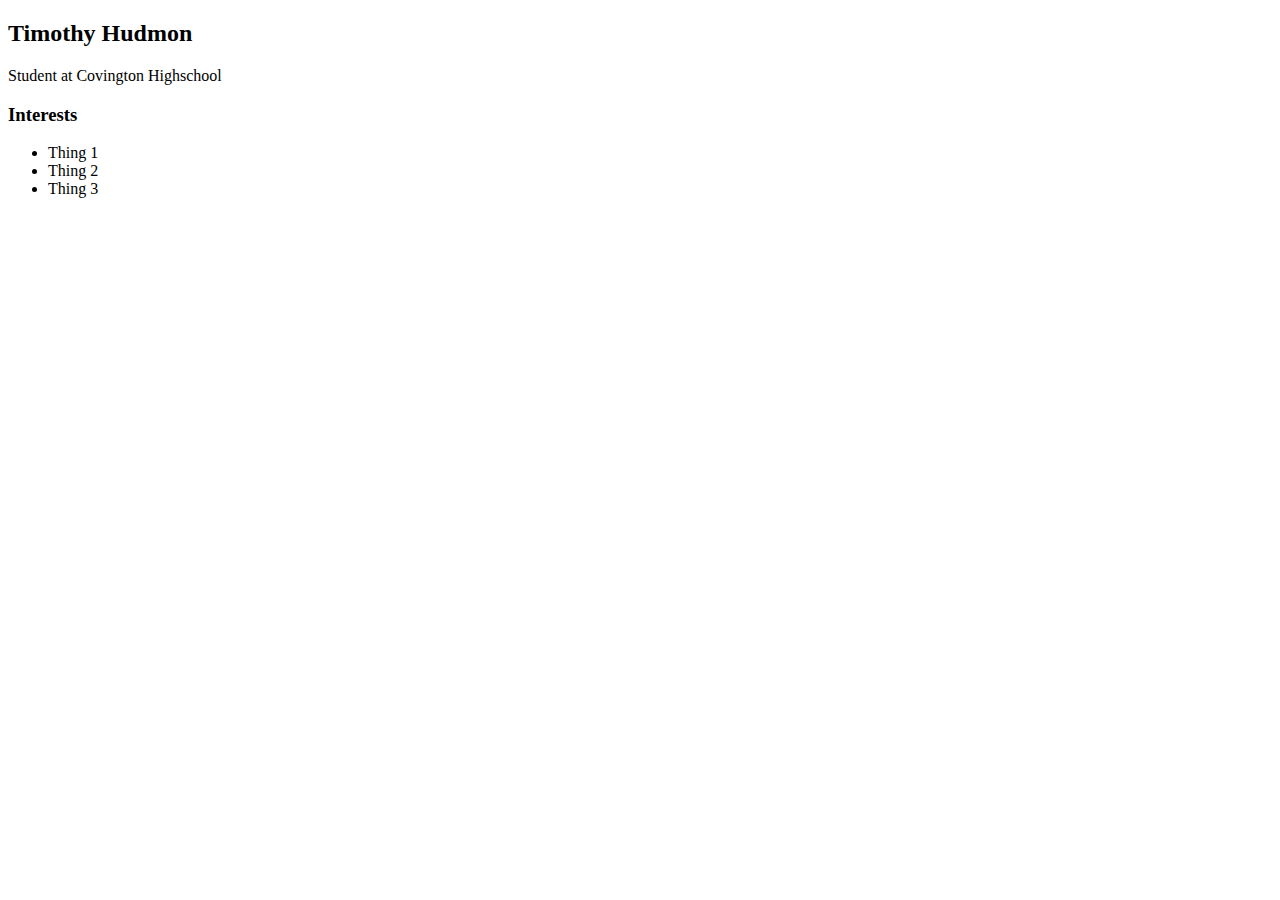
==== index.html @ 783b9d44 "add index.html and css files" ====
<!DOCTYPE HTML>
<html>
    <head>
        <title>Timmy's amazing website</title>
        <link rel="stylesheet" href="style.css">
    </head>

    <body>

    </body>
</html>

<body>
    <!-- All contents go here -->
    <div>
        <nav>

        </nav>

        <main>
            <!--Sidebar Section-->
            <div>

            </div>
            <!--Content section-->
            <div>
                <h2>Timothy Hudmon</h2>
                    <p>Student at Covington Highschool</p>
                    <!--Interests Section-->
                    <div>
                        <h3>Interests</h3>
                        <ul>
                            <li>Thing 1</li>
                            <li>Thing 2</li>
                            <li>Thing 3</li>
                        </ul>
                    </div>
            </div>
        </main>
        
    </div>
</body>
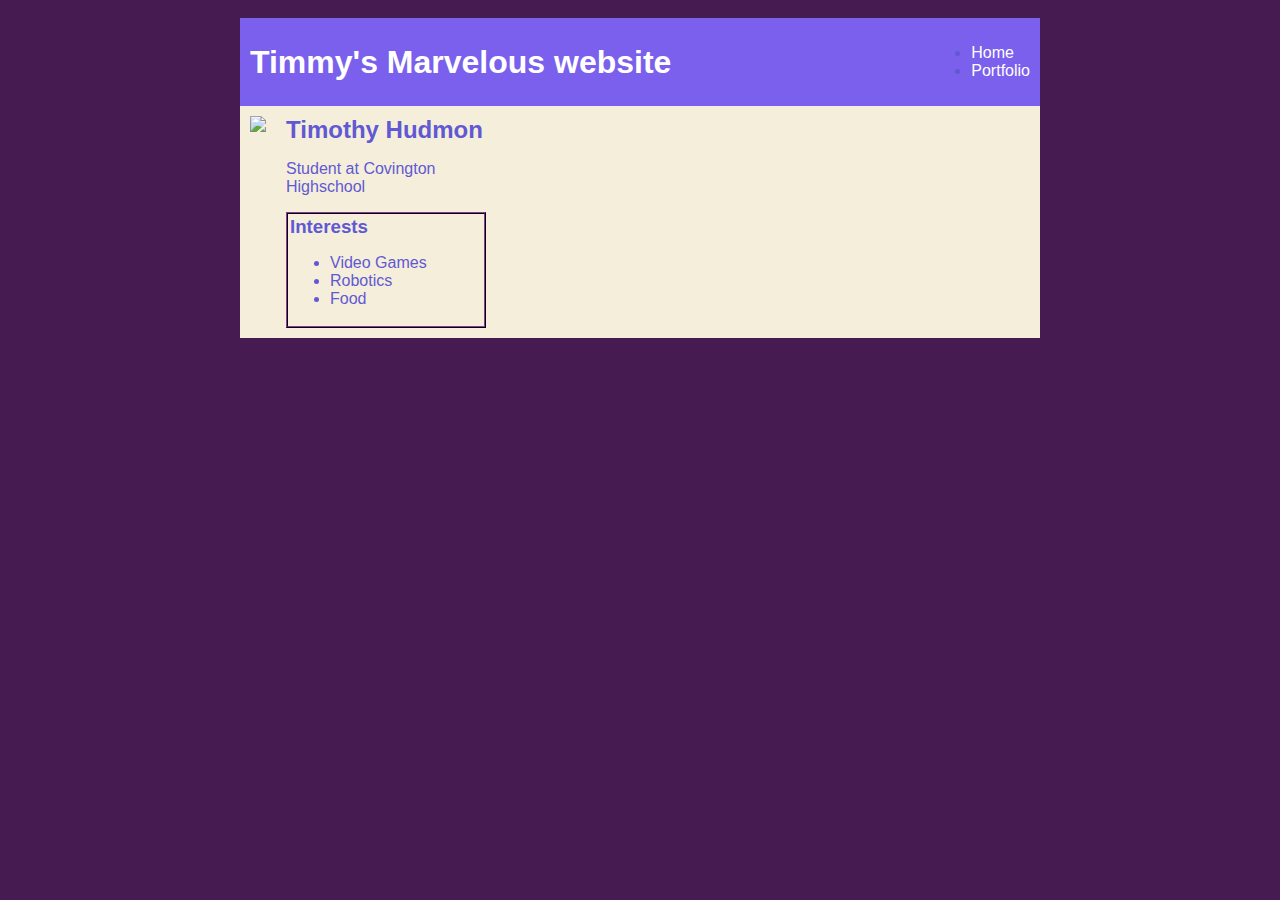
==== commit 55894604: "TimmyWeb" ====
--- a/index.html
+++ b/index.html
@@ -3,40 +3,48 @@
     <head>
         <title>Timmy's amazing website</title>
         <link rel="stylesheet" href="style.css">
+        
     </head>
-
-    <body>
-
-    </body>
-</html>
 
 <body>
     <!-- All contents go here -->
-    <div>
+    <div id="all-contents">
         <nav>
-
+            <h1>
+                Timmy's Marvelous website
+            </h1>
+            <ul id="nav-ul">
+                <li id="nav-li">
+                  <a href="index.html"> Home </a>
+                </li id="nav-li">
+                <li>
+                  <a href="portfolio.html"> Portfolio </a>
+              </li>
+            </ul> 
         </nav>
 
         <main>
             <!--Sidebar Section-->
             <div>
-
+                <img class="sidebar-img" src="https://c4.wallpaperflare.com/wallpaper/853/586/450/universe-abstract-cube-gradient-wallpaper-preview.jpg">
             </div>
             <!--Content section-->
-            <div>
+            
+            <div class="sidebar-img">
                 <h2>Timothy Hudmon</h2>
                     <p>Student at Covington Highschool</p>
                     <!--Interests Section-->
-                    <div>
+                    <div id="interests">
                         <h3>Interests</h3>
                         <ul>
-                            <li>Thing 1</li>
-                            <li>Thing 2</li>
-                            <li>Thing 3</li>
+                            <li>Video Games</li>
+                            <li>Robotics</li>
+                            <li>Food</li>
                         </ul>
                     </div>
             </div>
         </main>
         
     </div>
-</body>+</body>
+</html>--- a/style.css
+++ b/style.css
@@ -0,0 +1,63 @@
+body {
+    background: rgb(69, 27, 82);
+    color: rgb(97, 89, 211);
+    padding: 10px;
+    font-family: arial;
+}
+#all-contents {
+  max-width: 800px;
+    margin: auto;
+}
+
+/* navigation menu */
+nav {
+    background: rgb(122, 96, 236);
+   margin: 0 auto;
+    display: flex;
+    padding: 10px;
+}
+h1 {
+    display: flex;
+    align-items: center;
+    color: white;
+    flex: 1;
+    margin: 0;
+}
+#nav-ul {
+    list-style-image: none;
+}
+.nav-li {
+    display: inline-block;
+    padding: 0 10px;
+}
+a {
+    text-decoration: none;
+    color: #ffffff;
+}
+
+/* main container area beneath menu */
+main {
+    background: rgb(245, 238, 219);
+    display: flex;
+}
+.sidebar {
+    margin-right: 25px;
+    padding: 10px;
+}
+.sidebar-img {
+    width: 200px;
+    padding: 10px
+}
+.content {
+    flex: 1;
+    padding: 15px;
+}
+
+/* portfolio styles */
+#interests {
+    border: 2px rgb(69, 27, 82) ridge;
+    padding: 2px;
+}
+h2, h3 {
+    margin: 0px;
+}
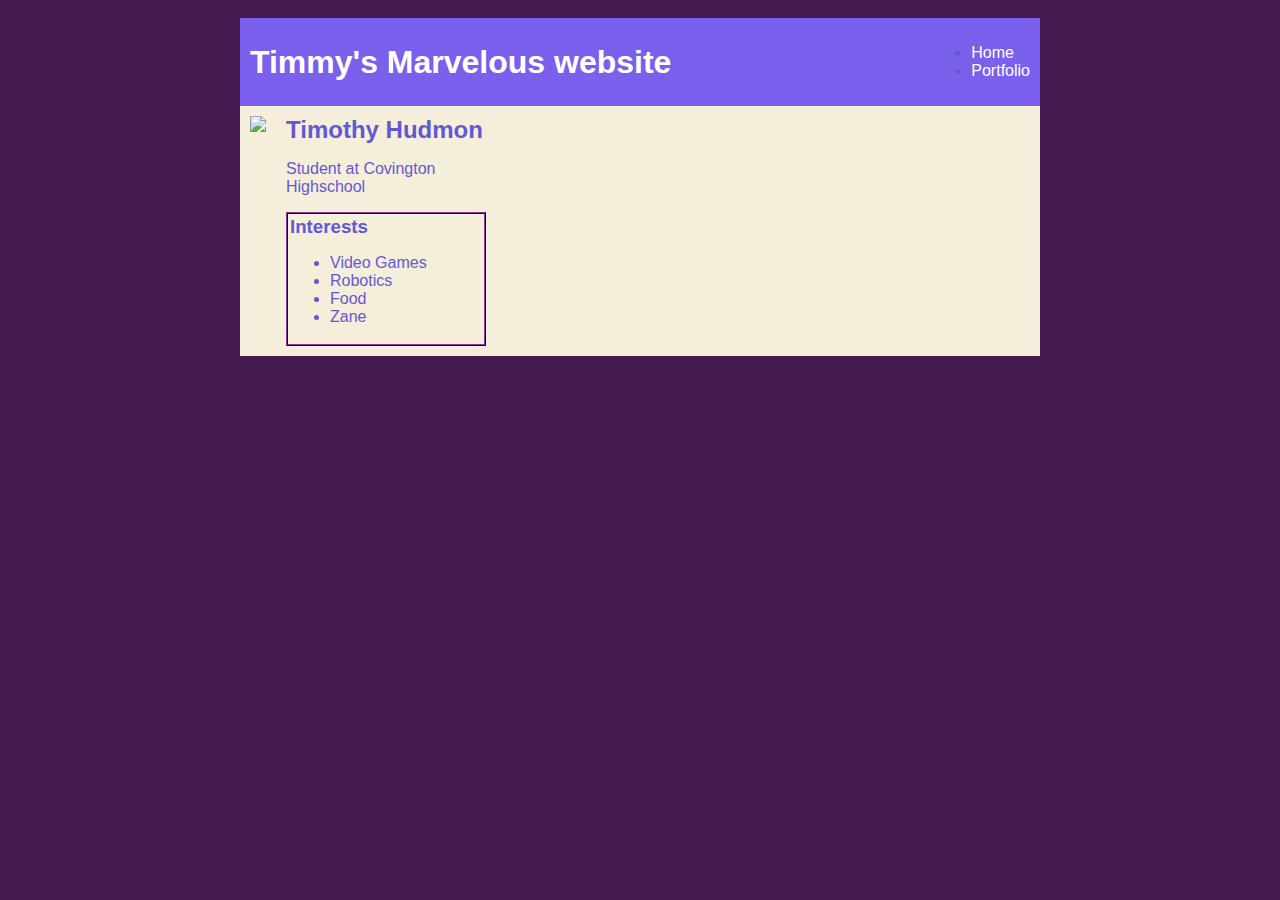
==== commit 2262343b: "add portfolio.html file" ====
--- a/index.html
+++ b/index.html
@@ -1,7 +1,7 @@
 <!DOCTYPE HTML>
 <html>
     <head>
-        <title>Timmy's amazing website</title>
+        <title>Timmy's marvelous website</title>
         <link rel="stylesheet" href="style.css">
         
     </head>
@@ -40,6 +40,7 @@
                             <li>Video Games</li>
                             <li>Robotics</li>
                             <li>Food</li>
+                            <li>Zane</li>
                         </ul>
                     </div>
             </div>
--- a/style.css
+++ b/style.css
@@ -61,3 +61,79 @@
 h2, h3 {
     margin: 0px;
 }
+
+         /* portfolio styles */
+         .content h1 {
+            color: rgb(156, 86, 248);
+        }
+
+        #portfolio {
+            list-style-type: none;
+            padding-left: 0;
+        }
+
+        #portfolio li {
+            background: #9b34e0;
+            padding: 10px;
+            border-radius: 10px;
+            margin-bottom: 10px;
+        }
+
+        #portfolio li:hover {
+            background: #cf1111;
+        }
+
+        #portfolio a {
+            text-decoration: none;
+            color: #000000;
+        }
+
+                    /* responsive web design */
+                    @media screen and (min-width: 120px) and (max-width: 1080px) {
+                        main {
+                          height: 100ch;
+                          zoom: 1.5;
+                          display: grid;
+                        }
+          
+                        h1 {
+                          font-size: 44px;
+                        }
+          
+                        h2 {
+                          font-size: 42px;
+                        }
+          
+                        h3 {
+                          font-size: 36px;
+                        }
+          
+                        #all-contents {
+                          height: 100ch;
+                          margin: none;
+                        }
+          
+                        a {
+                          font-size: 42px;
+                        }
+          
+                        .sidebar {
+                          margin-right: 0px;
+                          justify-content: center;
+                          align-items: center;
+                        }
+          
+                        .sidebar-img {
+                          width: 100%;
+                        }
+          
+                        p,
+                        li {
+                          font-size: 24px;
+                        }
+          
+                        .content {
+                          align-content: center;
+                          justify-content: center;
+                        }
+                    }